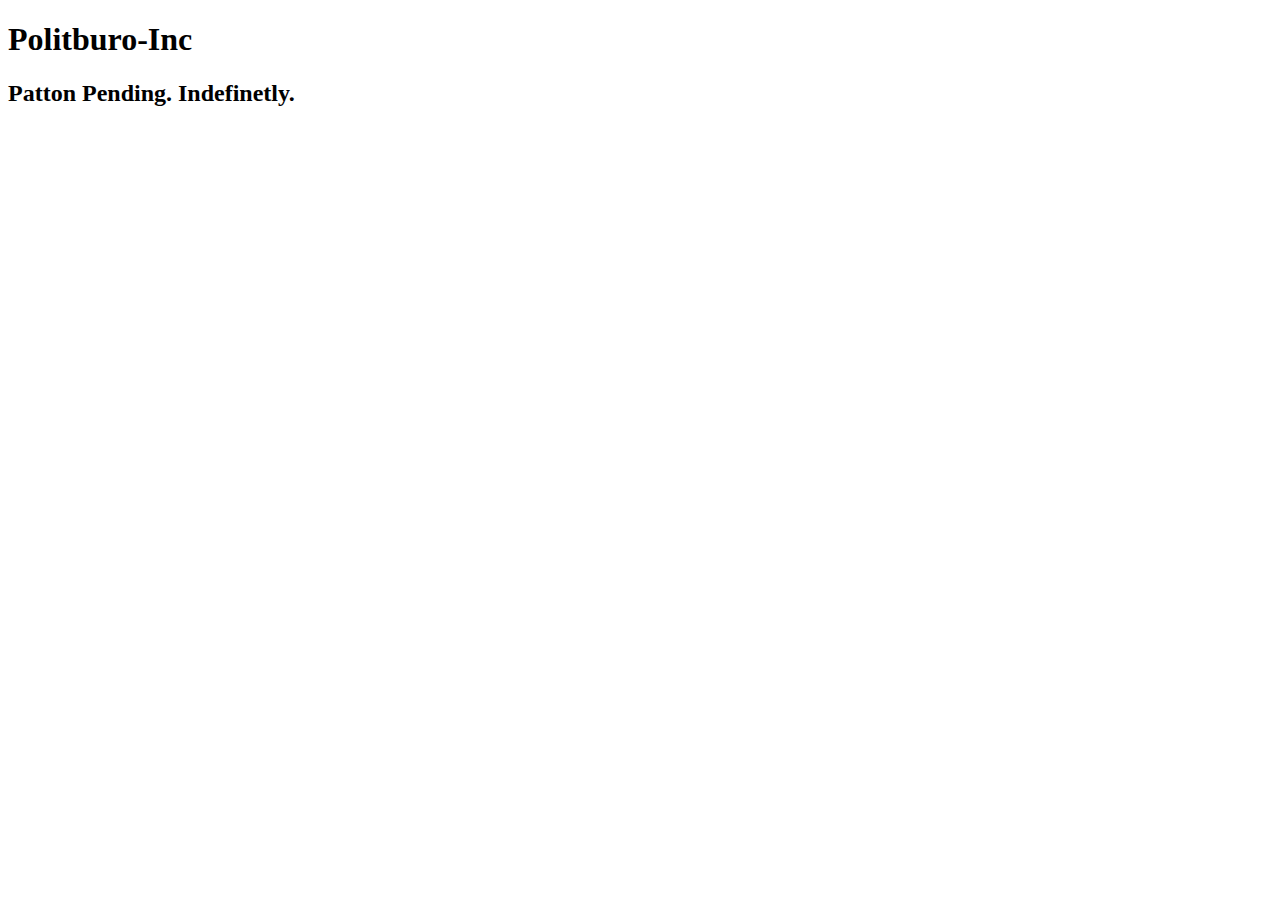
==== index.html @ b7c26dc5 "Added index html, js, and styles" ====
<!--Politburo HTML-->
<!DOCTYPE html>
<html lang="en">
    <head>
        <meta charset="UTF-8">
        <meta http-equiv="X-UA-Compatible" content="IE=edge">
        <meta name="viewport" content="width=device-width, initial-scale=1.0">
        <script defer></script>
        <title>Politburo-Inc</title>
    </head>
    <body>
        <h1>Politburo-Inc</h1>
        <h2 id="test">Patton Pending. Indefinetly.</h2>
    </body>
</html>
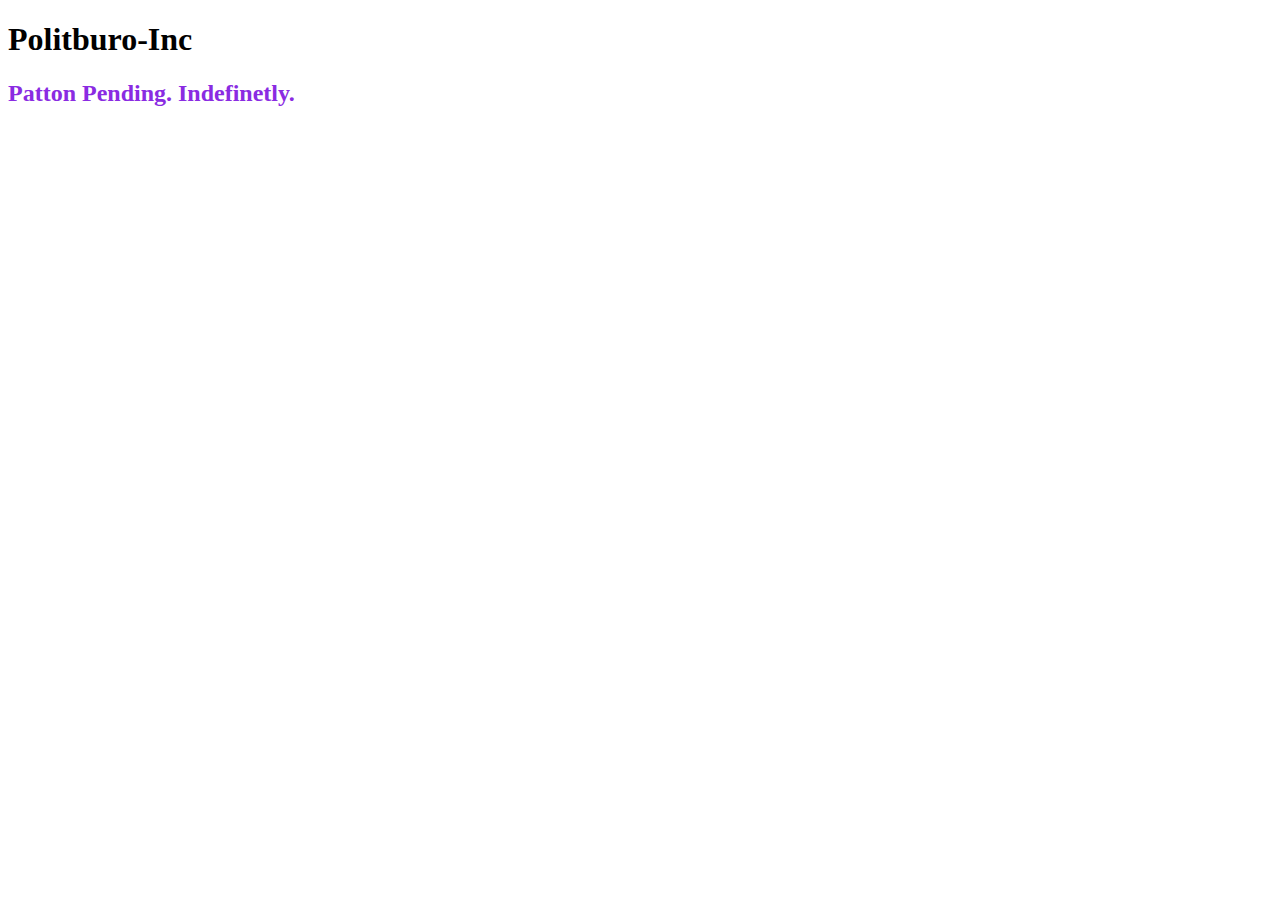
==== commit d762d6ad: "Linking javascript and css" ====
--- a/index.html
+++ b/index.html
@@ -5,7 +5,8 @@
         <meta charset="UTF-8">
         <meta http-equiv="X-UA-Compatible" content="IE=edge">
         <meta name="viewport" content="width=device-width, initial-scale=1.0">
-        <script defer></script>
+        <link rel="stylesheet" type="text/css" href="/styles/index.css">
+        <script type="text/javascript" src="/javascript/index.js" defer></script>
         <title>Politburo-Inc</title>
     </head>
     <body>
--- a/styles/index.css
+++ b/styles/index.css
@@ -0,0 +1,11 @@
+/* Politburo CSS */
+/* Global Styles*/
+* {
+    box-sizing: border-box;
+}
+/* Class Styles */
+/* ID Styles */
+#test {
+    color: blueviolet;
+}
+/* Element Styles */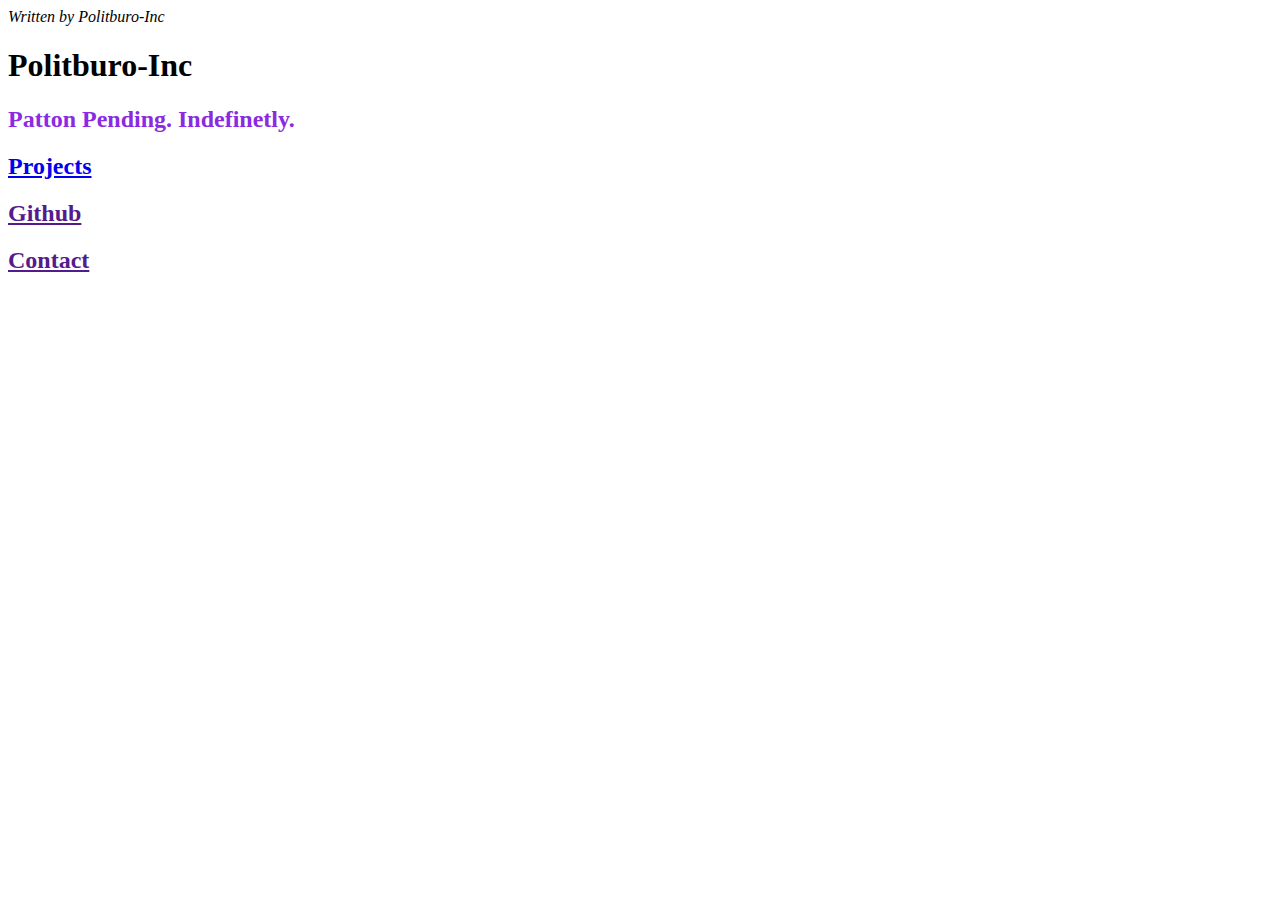
==== commit c551b56f: "rectifyed formatting and other formatting" ====
--- a/index.html
+++ b/index.html
@@ -3,14 +3,25 @@
 <html lang="en">
     <head>
         <meta charset="UTF-8">
-        <meta http-equiv="X-UA-Compatible" content="IE=edge">
+        <!--<meta http-equiv="X-UA-Compatible" content="IE=edge">-->
         <meta name="viewport" content="width=device-width, initial-scale=1.0">
-        <link rel="stylesheet" type="text/css" href="/styles/index.css">
-        <script type="text/javascript" src="/javascript/index.js" defer></script>
+        <meta name="keywords" content="HTML, CSS, JavaScript">
+        <!--<meta name="description" content="Main HTML for Politburo-Inc">-->
+        <!--<meta http-equiv="refresh" content="30">-->
+	    <address> Written by Politburo-Inc</address>
+        <!--Constant Links-->
+        <link rel="stylesheet" type="text/css" href="/styles/style.css">
+        <script type="text/javascript" src="/javascript/app.js" defer></script>
+        <!--Constant Links-->
         <title>Politburo-Inc</title>
     </head>
     <body>
         <h1>Politburo-Inc</h1>
-        <h2 id="test">Patton Pending. Indefinetly.</h2>
+        <h2 id="test">Patton Pending. Indefinetly.</h2> <!--<mark></mark>-->
+        <div class="address-bar">
+            <h2><a href="projects.html">Projects</a><h2>
+            <h2><a href="">Github</a></h2>
+            <h2><a href="">Contact</a></h2>
+        </div>
     </body>
-</html>+</html>
--- a/styles/style.css
+++ b/styles/style.css
@@ -0,0 +1,28 @@
+/* Politburo CSS */
+
+/*index.html*/
+
+/* Global Styles*/
+* {
+    box-sizing: border-box;
+}
+/* Class Styles */
+/* ID Styles */
+#test {
+    color: blueviolet; /* why doesnt this work, somone please explain*/
+}
+/* Element Styles */
+h2 {
+    color: blueviolet;
+}
+
+/*projects.html*/
+
+
+/* Class Styles */
+/* ID Styles */
+#disclaimer {
+    color: red;
+    font-weight: bold;
+}
+/* Element Styles */